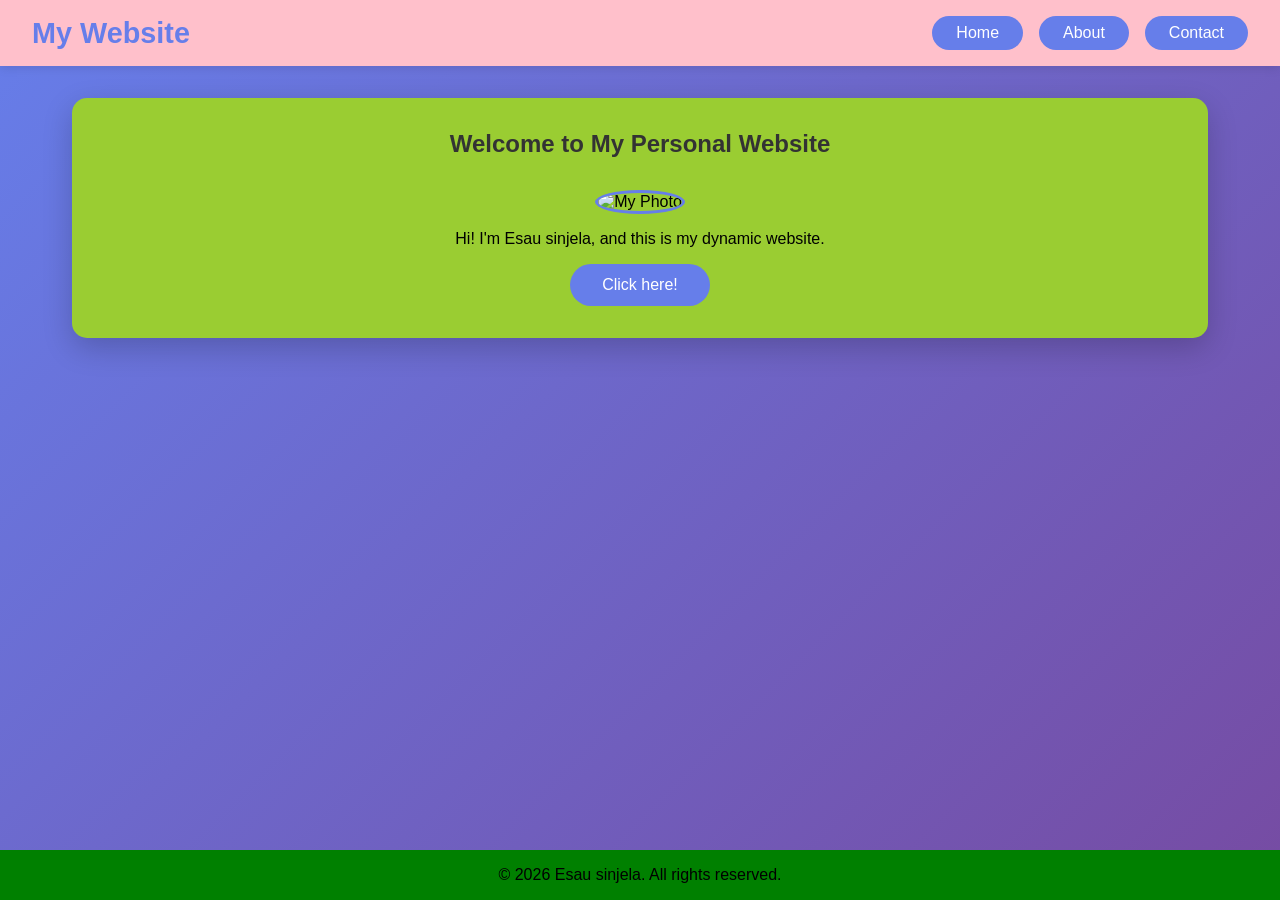
==== index.html @ 2c684d6c "Add files via upload" ====
<!DOCTYPE html>
<html lang="en">
<head>
    <meta charset="UTF-8">
    <meta name="viewport" content="width=device-width, initial-scale=1.0">
    <title style="color: blueviolet;">Home | Welcome to my website</title>
    <link rel="stylesheet" href="style.css">
</head>
<body>
    <nav>
        <div class="logo">My Website</div>
        <div class="nav-links">
            <a href="index.html" class="nav-btn">Home</a>
            <a href="about.html" class="nav-btn">About</a>
            <a href="contact.html" class="nav-btn">Contact</a>
        </div>
    </nav>

    <main>
        <section class="hero">
            <h1>Welcome to My Personal Website</h1>
            <img src="images/cybersecurity.png" alt="My Photo" class="profile-img">
            <p>Hi! I'm Esau sinjela, and this is my dynamic website.</p>
            <button class="btn" onclick="showMessage()">Click here!</button>
        </section>
    </main>

    <footer>
        <p>&copy; 2026 Esau sinjela. All rights reserved.</p>
    </footer>

    <script src="script.js"></script>
</body>
</html>
---- style.css ----
* {
    margin: 0;
    padding: 0;
    box-sizing: border-box;
}

body {
    font-family: 'Segoe UI', Tahoma, Geneva, Verdana, sans-serif;
    background: linear-gradient(135deg, #667eea 0%, #764ba2 100%);
    min-height: 100vh;
    display: flex;
    flex-direction: column;
}

nav {
    background: pink;
    padding: 1rem 2rem;
    display: flex;
    justify-content: space-between;
    align-items: center;
    box-shadow: 0 2px 10px rgba(0,0,0,0.1);
}

.logo {
    font-size: 1.8rem;
    font-weight: bold;
    color: #667eea;
}

.nav-links {
    display: flex;
    gap: 1rem;
}

.nav-btn {
    text-decoration: none;
    padding: 0.5rem 1.5rem;
    background: #667eea;
    color: rgb(255, 255, 255);
    border-radius: 25px;
    transition: all 0.3s ease;
}

.nav-btn:hover {
    background: #764ba2;
    transform: translateY(-2px);
}

main {
    flex: 1;
    padding: 2rem;
    max-width: 1200px;
    margin: 0 auto;
    width: 100%;
}

.hero, .about-section, .contact-section {
    background: yellowgreen;
    padding: 2rem;
    border-radius: 15px;
    box-shadow: 0 10px 30px rgba(0,0,0,0.2);
    text-align: center;
}

.profile-img {
    width: 200px;
    height: 200px;
    border-radius: 50%;
    object-fit: cover;
    margin: 1rem 0;
    border: 3px solid #667eea;
}

.uni-logo {
    width: 250px;
    margin: 1rem auto;
    display: block;
}

.btn {
    background: #667eea;
    color: white;
    padding: 0.75rem 2rem;
    border: none;
    border-radius: 25px;
    cursor: pointer;
    font-size: 1rem;
    margin-top: 1rem;
    transition: all 0.3s ease;
}

.btn:hover {
    background: #764ba2;
    transform: scale(1.05);
}

form {
    display: flex;
    flex-direction: column;
    gap: 1rem;
    max-width: 500px;
    margin: 0 auto;
}

input, textarea {
    padding: 0.75rem;
    border: 1px solid #ddd;
    border-radius: 8px;
    font-size: 1rem;
}

.contact-info {
    margin-top: 2rem;
    padding: 1rem;
    background: #f0f0f0;
    border-radius: 10px;
}

footer {
    background: green;
    text-align: center;
    padding: 1rem;
    margin-top: auto;
}

ul {
    list-style: none;
    padding: 1rem;
}

li {
    padding: 0.5rem;
    font-size: 1.1rem;
}

h1, h2 {
    color: #333;
    margin-bottom: 1rem;
}

@media (max-width: 768px) {
    nav {
        flex-direction: column;
        gap: 1rem;
    }
    
    .profile-img {
        width: 150px;
        height: 150px;
    }
}
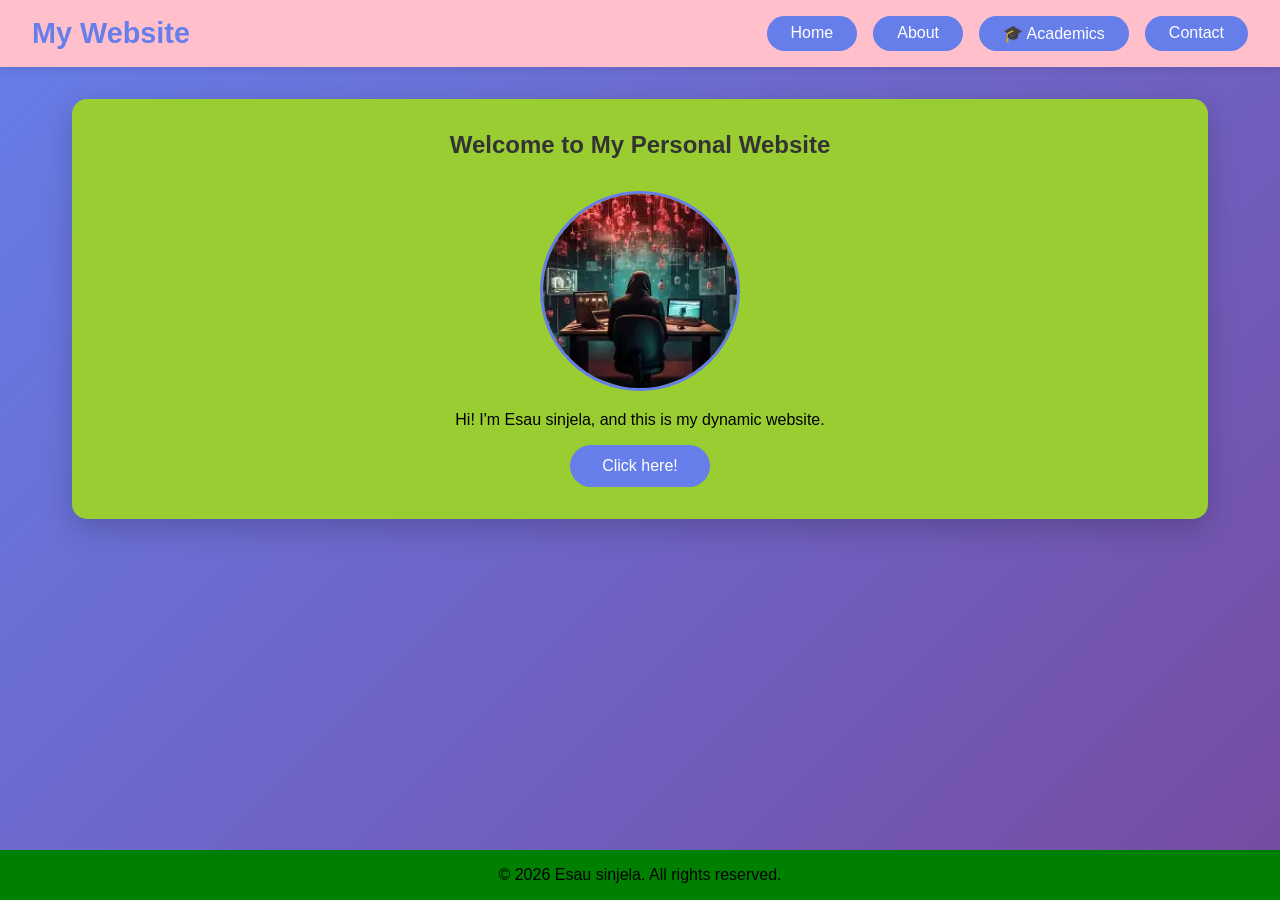
==== commit 5096c537: "Update index.html" ====
--- a/index.html
+++ b/index.html
@@ -12,6 +12,7 @@
         <div class="nav-links">
             <a href="index.html" class="nav-btn">Home</a>
             <a href="about.html" class="nav-btn">About</a>
+            <a href="academics.html" class="nav-btn">🎓 Academics</a>
             <a href="contact.html" class="nav-btn">Contact</a>
         </div>
     </nav>
@@ -31,4 +32,4 @@
 
     <script src="script.js"></script>
 </body>
-</html>+</html>
--- a/style.css
+++ b/style.css
@@ -148,4 +148,109 @@
         width: 150px;
         height: 150px;
     }
-}+}
+/* Numbered Courses List */
+.courses-list {
+    list-style-type: decimal;
+    padding-left: 30px;
+    margin: 15px 0;
+}
+
+.courses-list li {
+    padding: 10px 0;
+    font-size: 16px;
+    color: #333;
+    border-bottom: 1px solid #eee;
+}
+
+.courses-list li:hover {
+    color: #667eea;
+    transform: translateX(5px);
+    transition: all 0.3s ease;
+}
+
+.courses-list {
+    list-style-type: decimal;
+    padding-left: 30px;
+}
+
+.courses-list li {
+    background: linear-gradient(135deg, #e8f4f8, #d1e8f0);
+    color: #006D77;
+    padding: 14px 20px;
+    margin: 10px 0;
+    border-radius: 12px;
+    border-left: 5px solid #40E0D0;
+    font-weight: 500;
+    font-size: 16px;
+    width: 60%;  
+}     
+
+.courses-list li:hover {
+    background: linear-gradient(135deg, #40E0D0, #006D77);
+    color: white;
+    transform: translateX(10px);
+    box-shadow: 0 5px 15px rgba(0,109,119,0.3);
+}
+
+/* Style the numbers */
+.courses-list li::marker {
+    color: #40E0D0;
+    font-weight: bold;
+    font-size: 18px;
+}
+
+.course {
+    background: linear-gradient(135deg, #e8f4f8, #d1e8f0);
+    color: #006D77;
+    padding: 12px;
+    border-radius: 10px;
+    border-left: 4px solid #40E0D0;
+    transition: all 0.3s ease;
+}
+
+.course:hover {
+    background: linear-gradient(135deg, #40E0D0, #006D77);
+    color: white;
+    transform: translateY(-3px);
+}
+/* Red Text for University Name */
+.red-university-text {
+    color: #ff0000;
+    font-size: 20px;
+    font-weight: bold;
+    margin-top: 10px;
+    text-align: center;
+    font-family: 'Times New Roman', Times, serif;
+}
+.red-university-text {
+    color: #ff0000;
+    font-size: 24px;  /* Made BIGGER (was 22px) */
+    font-weight: bold;
+    font-family: 'Times New Roman', Times, serif;
+}
+.uni-logo-small {
+    display: flex;
+    align-items: center;
+    justify-content: flex-start;
+    gap: 15px;
+    margin: 20px 0;
+}
+
+.uni-logo-small img {
+    width: 120px;  /* Logo size */
+    height: auto;
+    border-radius: 50%;
+    border: 3px solid #40E0D0;
+    padding: 5px;
+    background: white;
+}
+
+.red-university-text {
+    color: #ff0000;
+    font-size: 24px;
+    font-weight: bold;
+    font-family: 'Times New Roman', Times, serif;
+}
+
+
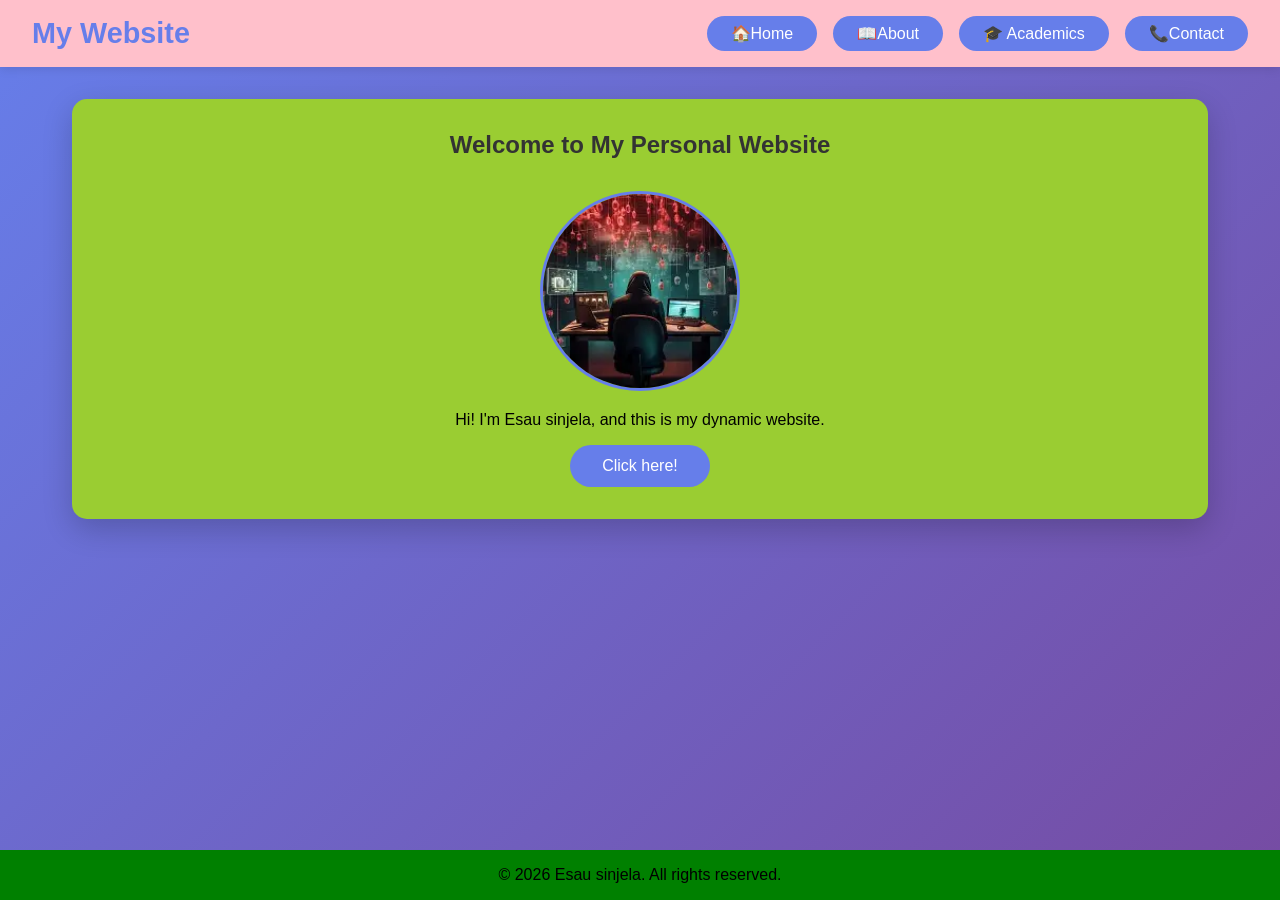
==== commit f75e6254: "Update index.html" ====
--- a/index.html
+++ b/index.html
@@ -10,10 +10,10 @@
     <nav>
         <div class="logo">My Website</div>
         <div class="nav-links">
-            <a href="index.html" class="nav-btn">Home</a>
-            <a href="about.html" class="nav-btn">About</a>
+            <a href="index.html" class="nav-btn">🏠Home</a>
+            <a href="about.html" class="nav-btn">📖About</a>
             <a href="academics.html" class="nav-btn">🎓 Academics</a>
-            <a href="contact.html" class="nav-btn">Contact</a>
+            <a href="contact.html" class="nav-btn">📞Contact</a>
         </div>
     </nav>
 
